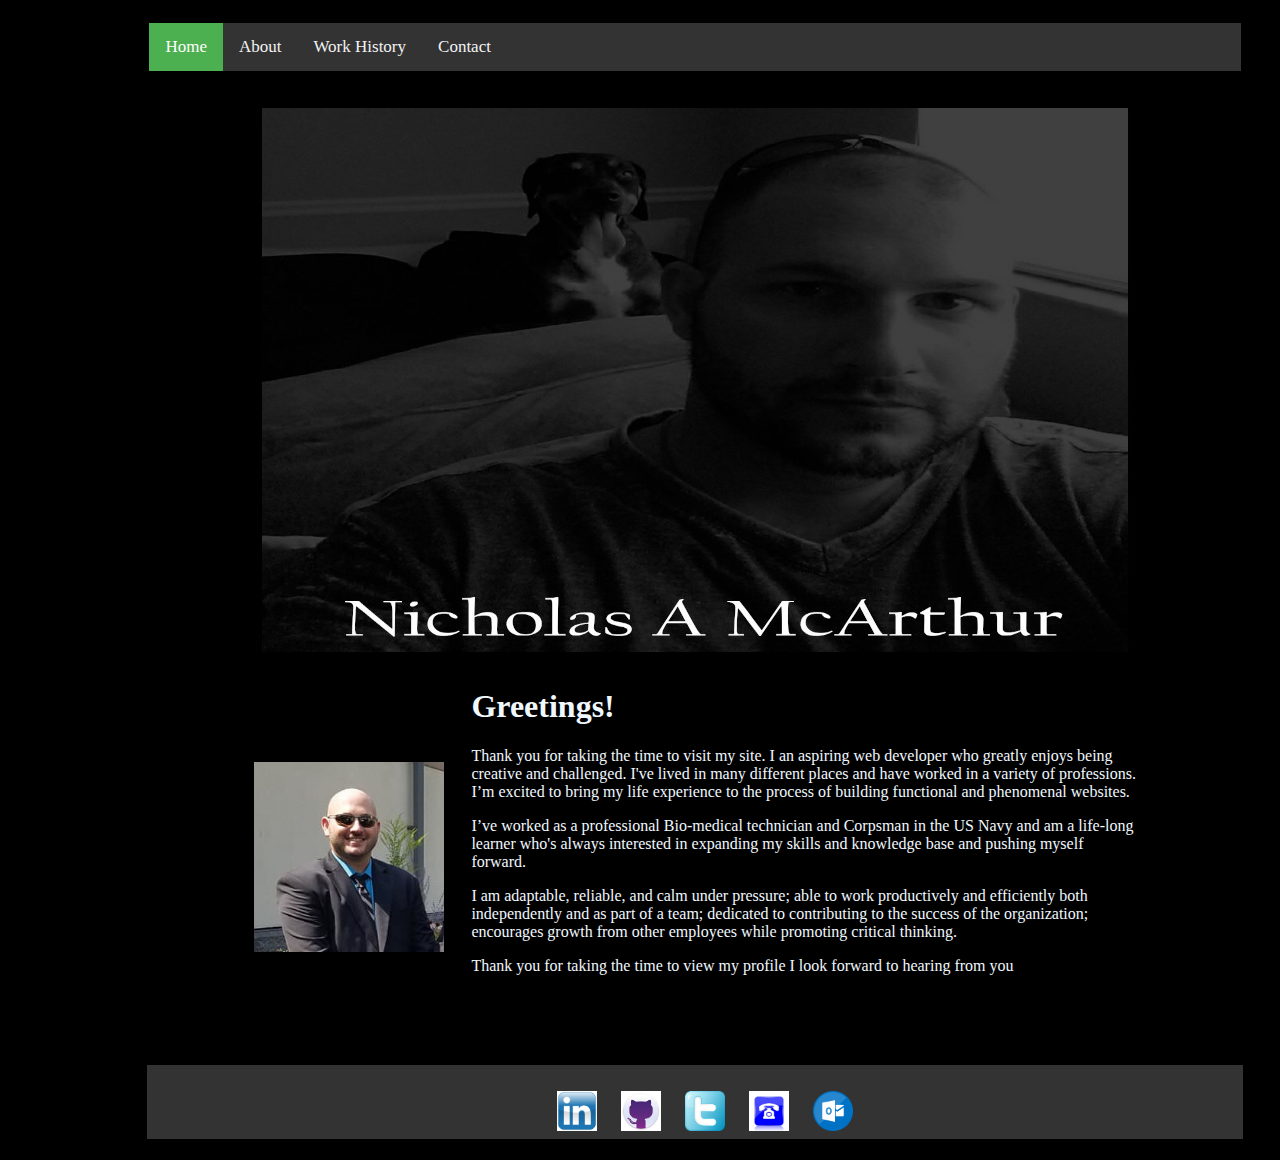
==== index.html @ 43efb8b0 "add index" ====
<!DOCTYPE html>
    <html>
        <head>
            <title>Home Page</title>
            <link rel="icon" href="images/favicon-32x32.png" type="images/x-icon">
            <link href="styles/styles.css" rel="stylesheet">
            <link href="https://fonts.googleapis.com/css?family=Charmonman|Marck+Script|Tangerine" rel="stylesheet">
        </head>
    <body>
        <div class="container">
            <nav>
                <div id="navbar">
                    <a class="active" href="main.html">Home</a>
                    <a href="about.html">About</a>
                    <a href="workhistory.html">Work History</a>
                    <a href="contact.html">Contact</a>
                </div>
            </nav>
        <header>
        </header>
    <content1> 
        <img class="mineImage" src="images/outsideME.jpg" width="190" height="190">
    </content1>
    <main>
        <h1>Greetings!</h1>
            <p>Thank you for taking the time to visit my site. I an aspiring web developer who greatly enjoys being creative and challenged. I've lived in many different places and have worked in a variety of professions. I’m excited to bring my life experience to the process of building functional and phenomenal websites. 
            </p>
            <p>I’ve worked as a professional Bio-medical technician and Corpsman in the US Navy and am a life-long learner who's always interested in expanding my skills and knowledge base and pushing myself forward.
            </p>
            <p>I am adaptable, reliable, and calm under pressure; able to work productively and efficiently both independently and as part of a team; dedicated to contributing to the success of the organization; encourages growth from other employees while promoting critical thinking. 
            </p>
            <p>Thank you for taking the time to view my profile I look forward to hearing from you 
            </p>  
    </main>
    <footer>
        <ul class="social-icons">
            <li><a href="http://www.linkedin.com/in/nicholas-mcarthur-90318437.com" target="_blank"><img src="images/linkedin.jpg"></a></li>
            <li><a href="https://github.com/nmcarthur/.github.io" target="_blank"><img src="images/github.jpg"></a></li>
            <li><a href="https://twitter.com/Nicko83931651?lang=en" target="_blank"><img src="images/Twitter_icon.png" ></a></li>
            <li><a href="tel:2396992758"><img src="images/phone.jpg" ></a></li>
            <li><a href="mailto:nmcarthur@live.com"><img src="images/Outlook.png" ></a></li>       
        </ul>
    </footer>
</div>
    <script>
window.onscroll = function() {myFunction()};

var navbar = document.getElementById("navbar");
var sticky = navbar.offsetTop;

function myFunction() {
  if (window.pageYOffset >= sticky) {
    navbar.classList.add("sticky")
  } else {
    navbar.classList.remove("sticky");
  }
}
    </script>
    

    </body>
</html>
---- styles/styles.css ----
body{
background-color: black;
}

.container {
    margin-left:  10%;
    margin-right: 20%;
    color: aliceblue;
    max-width: 100%;
    max-height: 100%;
    display: grid;
    grid-template-columns: 100px 222px 300px 200px 200px 100px;
    grid-template-rows:  100px 544px 400px   100px;
 }

 nav,header, content1, main,footer{
    padding: 15px; 
}

nav{
    color: whitesmoke;
    grid-column-start:1;
    grid-column-end:7; 
    grid-row-start:1;
    grid-row-end:2;
}

header{
    background: url("xenaphotobomb.jpg");
    background-size: 1088px 556px;
    background-repeat: no-repeat;
    background-position: center;
    font-family: 'Tangerine', cursive;
    grid-column-start:2;
    grid-column-end:6;
    grid-row-start:2;
    grid-row-end:3;
}

content1{
    padding: 100px 10px 10px 10px;
    grid-column-start:2;
    grid-column-end:3;
    grid-row-start:3;
    grid-row-end:4;
} 

main{
    grid-column-start:3;
    grid-column-end:6;
    grid-row-start:3;
    grid-row-end:4;
}

footer{
    border: solid black 13px;
    padding: 10px;
    background-color: #333;
    grid-column-start:1;
    grid-column-end:7;  
    grid-row-start:4;
    grid-row-end:5;
}

.mineImage{
    margin: 5%;
}

/*####### social icons########*/

.social-icons {
  text-align: center; 
}  

.social-icons li {
  display:inline-block;
  list-style-type:none;
  -webkit-user-select:none;
  -moz-user-select:none;
}

.social-icons li a {
  border-bottom: none;
}

.social-icons li img {
  width:40px;
  height:40px;
  margin-right: 20px;
}

/*##### drop down Nav Bar#####*/

.header {
  background-color: #f1f1f1;
  text-align: center;
}

#navbar {
  overflow: hidden;
  background-color: #333;
}

#navbar a {
  float: left;
  display: grid;
  color: #f2f2f2;
  text-align: center;
  padding: 14px 16px;
  text-decoration: none;
  font-size: 17px;
}

#navbar a:hover {
  background-color: #ddd;
  color: black;
}

#navbar a.active {
  background-color: #4CAF50;
  color: white;
}

.sticky {
  position: fixed;
  top: 0;
  width: auto;
}

.sticky + .content {
  padding-top: 60px;
}
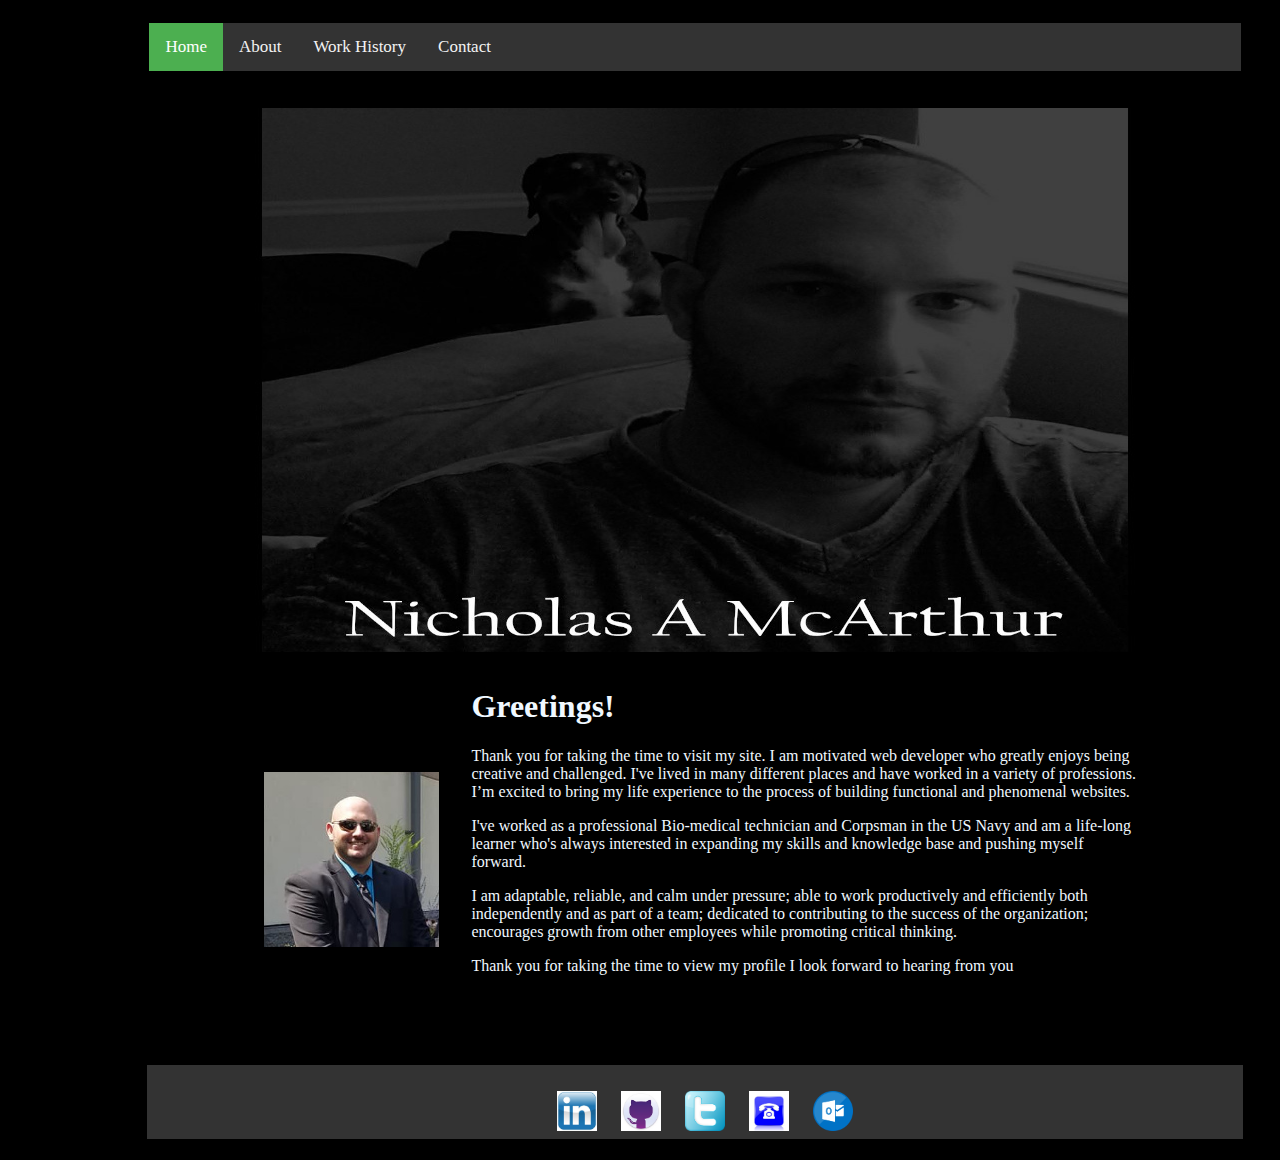
==== commit 1109519b: "add clean code." ====
--- a/index.html
+++ b/index.html
@@ -10,7 +10,7 @@
         <div class="container">
             <nav>
                 <div id="navbar">
-                    <a class="active" href="main.html">Home</a>
+                    <a class="active" href="http://index.html">Home</a>
                     <a href="about.html">About</a>
                     <a href="workhistory.html">Work History</a>
                     <a href="contact.html">Contact</a>
@@ -19,13 +19,13 @@
         <header>
         </header>
     <content1> 
-        <img class="mineImage" src="images/outsideME.jpg" width="190" height="190">
+        <img class="mineImage" src="images/outsideME.jpg" width="175" height="175">
     </content1>
     <main>
         <h1>Greetings!</h1>
-            <p>Thank you for taking the time to visit my site. I an aspiring web developer who greatly enjoys being creative and challenged. I've lived in many different places and have worked in a variety of professions. I’m excited to bring my life experience to the process of building functional and phenomenal websites. 
+            <p>Thank you for taking the time to visit my site. I am motivated web developer who greatly enjoys being creative and challenged. I've lived in many different places and have worked in a variety of professions. I’m excited to bring my life experience to the process of building functional and phenomenal websites. 
             </p>
-            <p>I’ve worked as a professional Bio-medical technician and Corpsman in the US Navy and am a life-long learner who's always interested in expanding my skills and knowledge base and pushing myself forward.
+            <p>I&#39;ve worked as a professional Bio-medical technician and Corpsman in the US Navy and am a life-long learner who's always interested in expanding my skills and knowledge base and pushing myself forward.
             </p>
             <p>I am adaptable, reliable, and calm under pressure; able to work productively and efficiently both independently and as part of a team; dedicated to contributing to the success of the organization; encourages growth from other employees while promoting critical thinking. 
             </p>
--- a/styles/styles.css
+++ b/styles/styles.css
@@ -65,6 +65,7 @@
 
 .mineImage{
     margin: 5%;
+    padding: 10px;
 }
 
 /*####### social icons########*/
